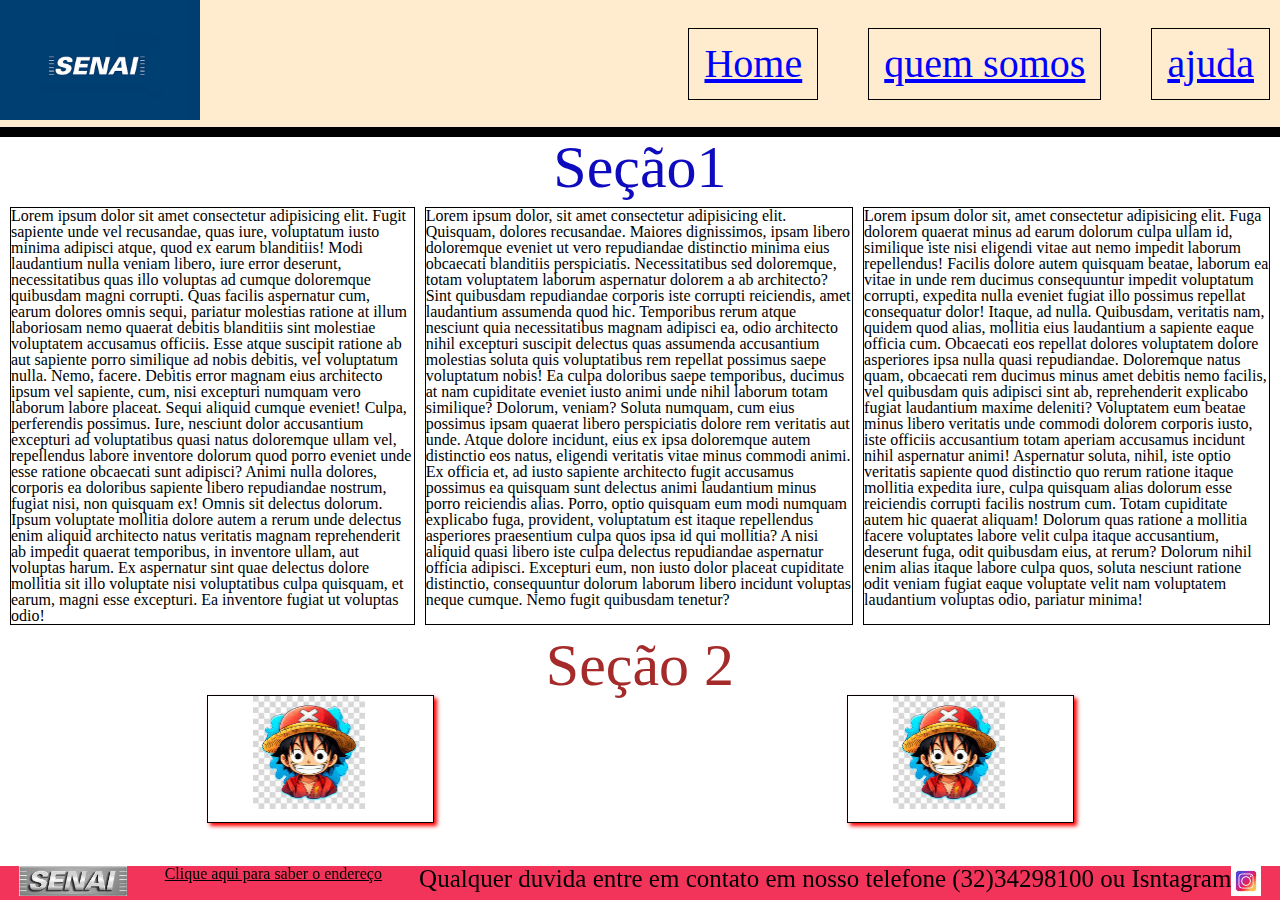
==== Atividade4/index.html @ 17dbf773 "Atividade4" ====
<!DOCTYPE html>
<html lang="en">
<head>
    <meta charset="UTF-8">
    <meta name="viewport" content="width=device-width, initial-scale=1.0">
    <link rel="shortcut icon " href="" >
    <link rel ="stylesheet" href="index.css">
    <link rel ="stylesheet" href="reset.css">

    <title>Aula 20</title>

</head>


<body>
        <header class="barraMenu">
            <h1> <a href="https://www.portaldaindustria.com.br/senai/" target="_blank" > <img src="img/download.png" width="200px" alt="imagem senai"> </a></h1>
            <nav>
                <ul class="menu">
                    <li><a href="">Home</a> </li>
                    <li><a href="">quem somos</a> </li>
                    <li><a href="">ajuda</a> </li>
                
                </ul>
            </nav>
        </header> 

        <div class="divisao" >


        </div>

        <main>
            <h1 class="colorsecao" >Seção1</h1>
            <section class="divs" >
                <div class="div1" >
                    <p>Lorem ipsum dolor sit amet consectetur adipisicing elit. Fugit sapiente unde vel recusandae, quas iure, voluptatum iusto minima adipisci atque, quod ex earum blanditiis! Modi laudantium nulla veniam libero, iure error deserunt, necessitatibus quas illo voluptas ad cumque doloremque quibusdam magni corrupti. Quas facilis aspernatur cum, earum dolores omnis sequi, pariatur molestias ratione at illum laboriosam nemo quaerat debitis blanditiis sint molestiae voluptatem accusamus officiis. Esse atque suscipit ratione ab aut sapiente porro similique ad nobis debitis, vel voluptatum nulla. Nemo, facere. Debitis error magnam eius architecto ipsum vel sapiente, cum, nisi excepturi numquam vero laborum labore placeat. Sequi aliquid cumque eveniet! Culpa, perferendis possimus. Iure, nesciunt dolor accusantium excepturi ad voluptatibus quasi natus doloremque ullam vel, repellendus labore inventore dolorum quod porro eveniet unde esse ratione obcaecati sunt adipisci? Animi nulla dolores, corporis ea doloribus sapiente libero repudiandae nostrum, fugiat nisi, non quisquam ex! Omnis sit delectus dolorum. Ipsum voluptate mollitia dolore autem a rerum unde delectus enim aliquid architecto natus veritatis magnam reprehenderit ab impedit quaerat temporibus, in inventore ullam, aut voluptas harum. Ex aspernatur sint quae delectus dolore mollitia sit illo voluptate nisi voluptatibus culpa quisquam, et earum, magni esse excepturi. Ea inventore fugiat ut voluptas odio!</p>
                </div>
                
                <div class="div2" >
                        <p> Lorem ipsum dolor, sit amet consectetur adipisicing elit. Quisquam, dolores recusandae. Maiores dignissimos, ipsam libero doloremque eveniet ut vero repudiandae distinctio minima eius obcaecati blanditiis perspiciatis. Necessitatibus sed doloremque, totam voluptatem laborum aspernatur dolorem a ab architecto? Sint quibusdam repudiandae corporis iste corrupti reiciendis, amet laudantium assumenda quod hic. Temporibus rerum atque nesciunt quia necessitatibus magnam adipisci ea, odio architecto nihil excepturi suscipit delectus quas assumenda accusantium molestias soluta quis voluptatibus rem repellat possimus saepe voluptatum nobis! Ea culpa doloribus saepe temporibus, ducimus at nam cupiditate eveniet iusto animi unde nihil laborum totam similique? Dolorum, veniam? Soluta numquam, cum eius possimus ipsam quaerat libero perspiciatis dolore rem veritatis aut unde. Atque dolore incidunt, eius ex ipsa doloremque autem distinctio eos natus, eligendi veritatis vitae minus commodi animi. Ex officia et, ad iusto sapiente architecto fugit accusamus possimus ea quisquam sunt delectus animi laudantium minus porro reiciendis alias. Porro, optio quisquam eum modi numquam explicabo fuga, provident, voluptatum est itaque repellendus asperiores praesentium culpa quos ipsa id qui mollitia? A nisi aliquid quasi libero iste culpa delectus repudiandae aspernatur officia adipisci. Excepturi eum, non iusto dolor placeat cupiditate distinctio, consequuntur dolorum laborum libero incidunt voluptas neque cumque. Nemo fugit quibusdam tenetur? </p>
                </div>

                <div class="div3" >
                      <p>Lorem ipsum dolor sit, amet consectetur adipisicing elit. Fuga dolorem quaerat minus ad earum dolorum culpa ullam id, similique iste nisi eligendi vitae aut nemo impedit laborum repellendus! Facilis dolore autem quisquam beatae, laborum ea vitae in unde rem ducimus consequuntur impedit voluptatum corrupti, expedita nulla eveniet fugiat illo possimus repellat consequatur dolor! Itaque, ad nulla. Quibusdam, veritatis nam, quidem quod alias, mollitia eius laudantium a sapiente eaque officia cum. Obcaecati eos repellat dolores voluptatem dolore asperiores ipsa nulla quasi repudiandae. Doloremque natus quam, obcaecati rem ducimus minus amet debitis nemo facilis, vel quibusdam quis adipisci sint ab, reprehenderit explicabo fugiat laudantium maxime deleniti? Voluptatem eum beatae minus libero veritatis unde commodi dolorem corporis iusto, iste officiis accusantium totam aperiam accusamus incidunt nihil aspernatur animi! Aspernatur soluta, nihil, iste optio veritatis sapiente quod distinctio quo rerum ratione itaque mollitia expedita iure, culpa quisquam alias dolorum esse reiciendis corrupti facilis nostrum cum. Totam cupiditate autem hic quaerat aliquam! Dolorum quas ratione a mollitia facere voluptates labore velit culpa itaque accusantium, deserunt fuga, odit quibusdam eius, at rerum? Dolorum nihil enim alias itaque labore culpa quos, soluta nesciunt ratione odit veniam fugiat eaque voluptate velit nam voluptatem laudantium voluptas odio, pariatur minima!</p>
                </div>

            </section>

            <h1 class="colorsecao2">Seção 2</h1>
                <section class="imagens" >

                    <div class="imgDestaque" >
                        <img class="imgDestaquee" src="img/one.jpeg" alt="">
                            
                    </div>  

                    <div class="imgDestaque" >
                        <img class="imgDestaquee" src="img/one.jpeg" alt="">

                    </div>  


                </section>

                <footer  >
                    <section class="roda">
                        <div> 
                            <img class="imgRoda" src="img/Senai.jpeg"  >
                        </div>

                        <div>
                            <P> <a href="https://www.google.com/maps/place/SENAI+Cataguases+CFP+José+Ignácio+Peixoto/@-21.3820917,-42.6975332,17z/data=!3m1!4b1!4m6!3m5!1s0xa2d0965963f821:0x2652297786249bef!8m2!3d-21.3820917!4d-42.6949583!16s%2Fg%2F1w666n5y?hl=pt-BR&entry=ttu" target="_blank" > Clique aqui para saber o endereço</a> </P>
                        </div>

                        <Div class="rodaContato" >
                            <P>Qualquer duvida entre em contato em nosso telefone (32)34298100 ou Isntagram  </P>
                             <a class="imgInsta" href="https://www.instagram.com/senaicataguases/" target="_blank" > <img src="img/instagram.jpeg" width="30px" alt=""></a>
                        </Div>


                    </section>

                </footer>

        </main>


</body>
</html>
---- Atividade4/index.css ----
.barraMenu{
    display: flex;
    background-color: blanchedalmond;
    align-items: center;
    justify-content: space-between ;
    font-size: 40px;
    color: blue;
}

.menu{
    display: flex;
}

.menu li{
    padding:10px ;
    margin-left: 30px;
}

.menu li a {
    padding: 15px;
    border: 1px solid black;
    display: block;

}

a{
    color: currentColor;
    
}

.colorsecao{
    display: flex;
    justify-content: center;
    font-size: 60px;
    color: rgb(14, 11, 190);
}

.colorsecao2{
    display: flex;
    justify-content: center;
    font-size: 60px;
    color: brown;
}


.divs{
    display: flex;
    margin: 10px;
    gap: 10px;
    
}

.div1, .div2, .div3 {
   display: flex;
    border:1px solid black;
 
}



.divisao{
    background-color: black;
    height: 10px;
    margin: 0px;
}



.imagens{
    display: flex;
    justify-content: space-around;
}

.imgDestaque{
    border: 1px solid black;
    box-shadow: red 3px 3px 4px;

}
.imgDestaquee{
    width: 50%;
    margin-left: 20%;
    margin-bottom: 10px;

}

.roda{
    display: flex;
    justify-content:space-around;
    background-color: rgb(243, 52, 90);
    position: fixed;
    width: 100%;
    bottom: 0;

}

.imgRoda{
    height: 30px;

}

.rodaContato{
    display: flex;

}

.rodaContato, .p{
    font-size: 25px;
}
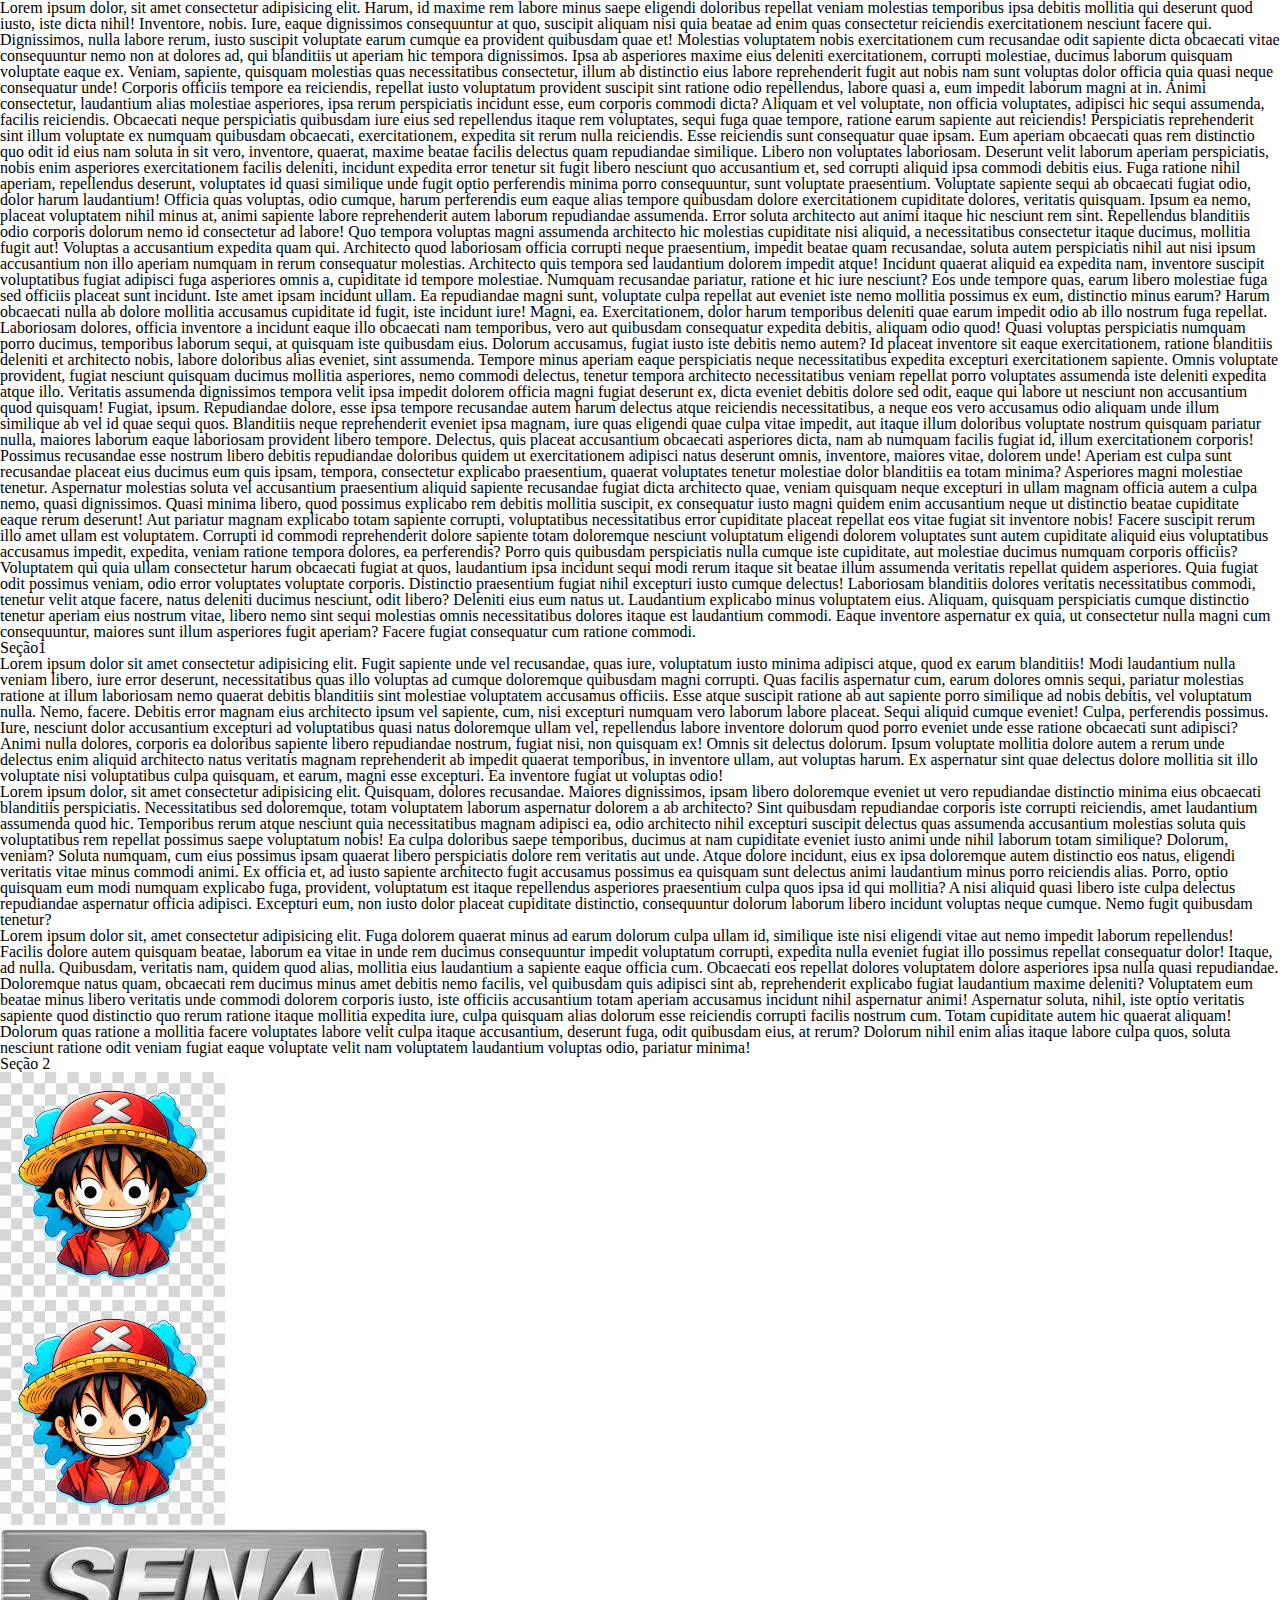
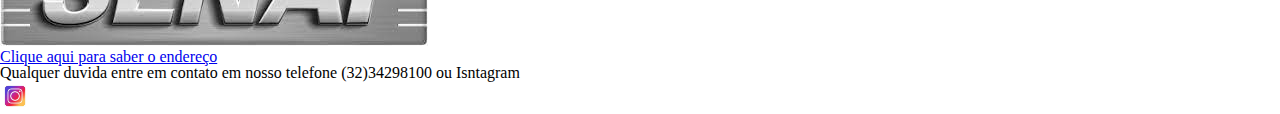
==== commit bbd513f9: "Atividade5" ====
--- a/Atividade4/index.html
+++ b/Atividade4/index.html
@@ -4,16 +4,17 @@
     <meta charset="UTF-8">
     <meta name="viewport" content="width=device-width, initial-scale=1.0">
     <link rel="shortcut icon " href="" >
-    <link rel ="stylesheet" href="index.css">
+    <link rel ="stylesheet" href="">
     <link rel ="stylesheet" href="reset.css">
 
     <title>Aula 20</title>
 
 </head>
 
+<p>Lorem ipsum dolor, sit amet consectetur adipisicing elit. Harum, id maxime rem labore minus saepe eligendi doloribus repellat veniam molestias temporibus ipsa debitis mollitia qui deserunt quod iusto, iste dicta nihil! Inventore, nobis. Iure, eaque dignissimos consequuntur at quo, suscipit aliquam nisi quia beatae ad enim quas consectetur reiciendis exercitationem nesciunt facere qui. Dignissimos, nulla labore rerum, iusto suscipit voluptate earum cumque ea provident quibusdam quae et! Molestias voluptatem nobis exercitationem cum recusandae odit sapiente dicta obcaecati vitae consequuntur nemo non at dolores ad, qui blanditiis ut aperiam hic tempora dignissimos. Ipsa ab asperiores maxime eius deleniti exercitationem, corrupti molestiae, ducimus laborum quisquam voluptate eaque ex. Veniam, sapiente, quisquam molestias quas necessitatibus consectetur, illum ab distinctio eius labore reprehenderit fugit aut nobis nam sunt voluptas dolor officia quia quasi neque consequatur unde! Corporis officiis tempore ea reiciendis, repellat iusto voluptatum provident suscipit sint ratione odio repellendus, labore quasi a, eum impedit laborum magni at in. Animi consectetur, laudantium alias molestiae asperiores, ipsa rerum perspiciatis incidunt esse, eum corporis commodi dicta? Aliquam et vel voluptate, non officia voluptates, adipisci hic sequi assumenda, facilis reiciendis. Obcaecati neque perspiciatis quibusdam iure eius sed repellendus itaque rem voluptates, sequi fuga quae tempore, ratione earum sapiente aut reiciendis! Perspiciatis reprehenderit sint illum voluptate ex numquam quibusdam obcaecati, exercitationem, expedita sit rerum nulla reiciendis. Esse reiciendis sunt consequatur quae ipsam. Eum aperiam obcaecati quas rem distinctio quo odit id eius nam soluta in sit vero, inventore, quaerat, maxime beatae facilis delectus quam repudiandae similique. Libero non voluptates laboriosam. Deserunt velit laborum aperiam perspiciatis, nobis enim asperiores exercitationem facilis deleniti, incidunt expedita error tenetur sit fugit libero nesciunt quo accusantium et, sed corrupti aliquid ipsa commodi debitis eius. Fuga ratione nihil aperiam, repellendus deserunt, voluptates id quasi similique unde fugit optio perferendis minima porro consequuntur, sunt voluptate praesentium. Voluptate sapiente sequi ab obcaecati fugiat odio, dolor harum laudantium! Officia quas voluptas, odio cumque, harum perferendis eum eaque alias tempore quibusdam dolore exercitationem cupiditate dolores, veritatis quisquam. Ipsum ea nemo, placeat voluptatem nihil minus at, animi sapiente labore reprehenderit autem laborum repudiandae assumenda. Error soluta architecto aut animi itaque hic nesciunt rem sint. Repellendus blanditiis odio corporis dolorum nemo id consectetur ad labore! Quo tempora voluptas magni assumenda architecto hic molestias cupiditate nisi aliquid, a necessitatibus consectetur itaque ducimus, mollitia fugit aut! Voluptas a accusantium expedita quam qui. Architecto quod laboriosam officia corrupti neque praesentium, impedit beatae quam recusandae, soluta autem perspiciatis nihil aut nisi ipsum accusantium non illo aperiam numquam in rerum consequatur molestias. Architecto quis tempora sed laudantium dolorem impedit atque! Incidunt quaerat aliquid ea expedita nam, inventore suscipit voluptatibus fugiat adipisci fuga asperiores omnis a, cupiditate id tempore molestiae. Numquam recusandae pariatur, ratione et hic iure nesciunt? Eos unde tempore quas, earum libero molestiae fuga sed officiis placeat sunt incidunt. Iste amet ipsam incidunt ullam. Ea repudiandae magni sunt, voluptate culpa repellat aut eveniet iste nemo mollitia possimus ex eum, distinctio minus earum? Harum obcaecati nulla ab dolore mollitia accusamus cupiditate id fugit, iste incidunt iure! Magni, ea. Exercitationem, dolor harum temporibus deleniti quae earum impedit odio ab illo nostrum fuga repellat. Laboriosam dolores, officia inventore a incidunt eaque illo obcaecati nam temporibus, vero aut quibusdam consequatur expedita debitis, aliquam odio quod! Quasi voluptas perspiciatis numquam porro ducimus, temporibus laborum sequi, at quisquam iste quibusdam eius. Dolorum accusamus, fugiat iusto iste debitis nemo autem? Id placeat inventore sit eaque exercitationem, ratione blanditiis deleniti et architecto nobis, labore doloribus alias eveniet, sint assumenda. Tempore minus aperiam eaque perspiciatis neque necessitatibus expedita excepturi exercitationem sapiente. Omnis voluptate provident, fugiat nesciunt quisquam ducimus mollitia asperiores, nemo commodi delectus, tenetur tempora architecto necessitatibus veniam repellat porro voluptates assumenda iste deleniti expedita atque illo. Veritatis assumenda dignissimos tempora velit ipsa impedit dolorem officia magni fugiat deserunt ex, dicta eveniet debitis dolore sed odit, eaque qui labore ut nesciunt non accusantium quod quisquam! Fugiat, ipsum. Repudiandae dolore, esse ipsa tempore recusandae autem harum delectus atque reiciendis necessitatibus, a neque eos vero accusamus odio aliquam unde illum similique ab vel id quae sequi quos. Blanditiis neque reprehenderit eveniet ipsa magnam, iure quas eligendi quae culpa vitae impedit, aut itaque illum doloribus voluptate nostrum quisquam pariatur nulla, maiores laborum eaque laboriosam provident libero tempore. Delectus, quis placeat accusantium obcaecati asperiores dicta, nam ab numquam facilis fugiat id, illum exercitationem corporis! Possimus recusandae esse nostrum libero debitis repudiandae doloribus quidem ut exercitationem adipisci natus deserunt omnis, inventore, maiores vitae, dolorem unde! Aperiam est culpa sunt recusandae placeat eius ducimus eum quis ipsam, tempora, consectetur explicabo praesentium, quaerat voluptates tenetur molestiae dolor blanditiis ea totam minima? Asperiores magni molestiae tenetur. Aspernatur molestias soluta vel accusantium praesentium aliquid sapiente recusandae fugiat dicta architecto quae, veniam quisquam neque excepturi in ullam magnam officia autem a culpa nemo, quasi dignissimos. Quasi minima libero, quod possimus explicabo rem debitis mollitia suscipit, ex consequatur iusto magni quidem enim accusantium neque ut distinctio beatae cupiditate eaque rerum deserunt! Aut pariatur magnam explicabo totam sapiente corrupti, voluptatibus necessitatibus error cupiditate placeat repellat eos vitae fugiat sit inventore nobis! Facere suscipit rerum illo amet ullam est voluptatem. Corrupti id commodi reprehenderit dolore sapiente totam doloremque nesciunt voluptatum eligendi dolorem voluptates sunt autem cupiditate aliquid eius voluptatibus accusamus impedit, expedita, veniam ratione tempora dolores, ea perferendis? Porro quis quibusdam perspiciatis nulla cumque iste cupiditate, aut molestiae ducimus numquam corporis officiis? Voluptatem qui quia ullam consectetur harum obcaecati fugiat at quos, laudantium ipsa incidunt sequi modi rerum itaque sit beatae illum assumenda veritatis repellat quidem asperiores. Quia fugiat odit possimus veniam, odio error voluptates voluptate corporis. Distinctio praesentium fugiat nihil excepturi iusto cumque delectus! Laboriosam blanditiis dolores veritatis necessitatibus commodi, tenetur velit atque facere, natus deleniti ducimus nesciunt, odit libero? Deleniti eius eum natus ut. Laudantium explicabo minus voluptatem eius. Aliquam, quisquam perspiciatis cumque distinctio tenetur aperiam eius nostrum vitae, libero nemo sint sequi molestias omnis necessitatibus dolores itaque est laudantium commodi. Eaque inventore aspernatur ex quia, ut consectetur nulla magni cum consequuntur, maiores sunt illum asperiores fugit aperiam? Facere fugiat consequatur cum ratione commodi.</p>
 
 <body>
-        <header class="barraMenu">
+        <!-- <header class="barraMenu">
             <h1> <a href="https://www.portaldaindustria.com.br/senai/" target="_blank" > <img src="img/download.png" width="200px" alt="imagem senai"> </a></h1>
             <nav>
                 <ul class="menu">
@@ -23,7 +24,7 @@
                 
                 </ul>
             </nav>
-        </header> 
+        </header>  -->
 
         <div class="divisao" >
 
